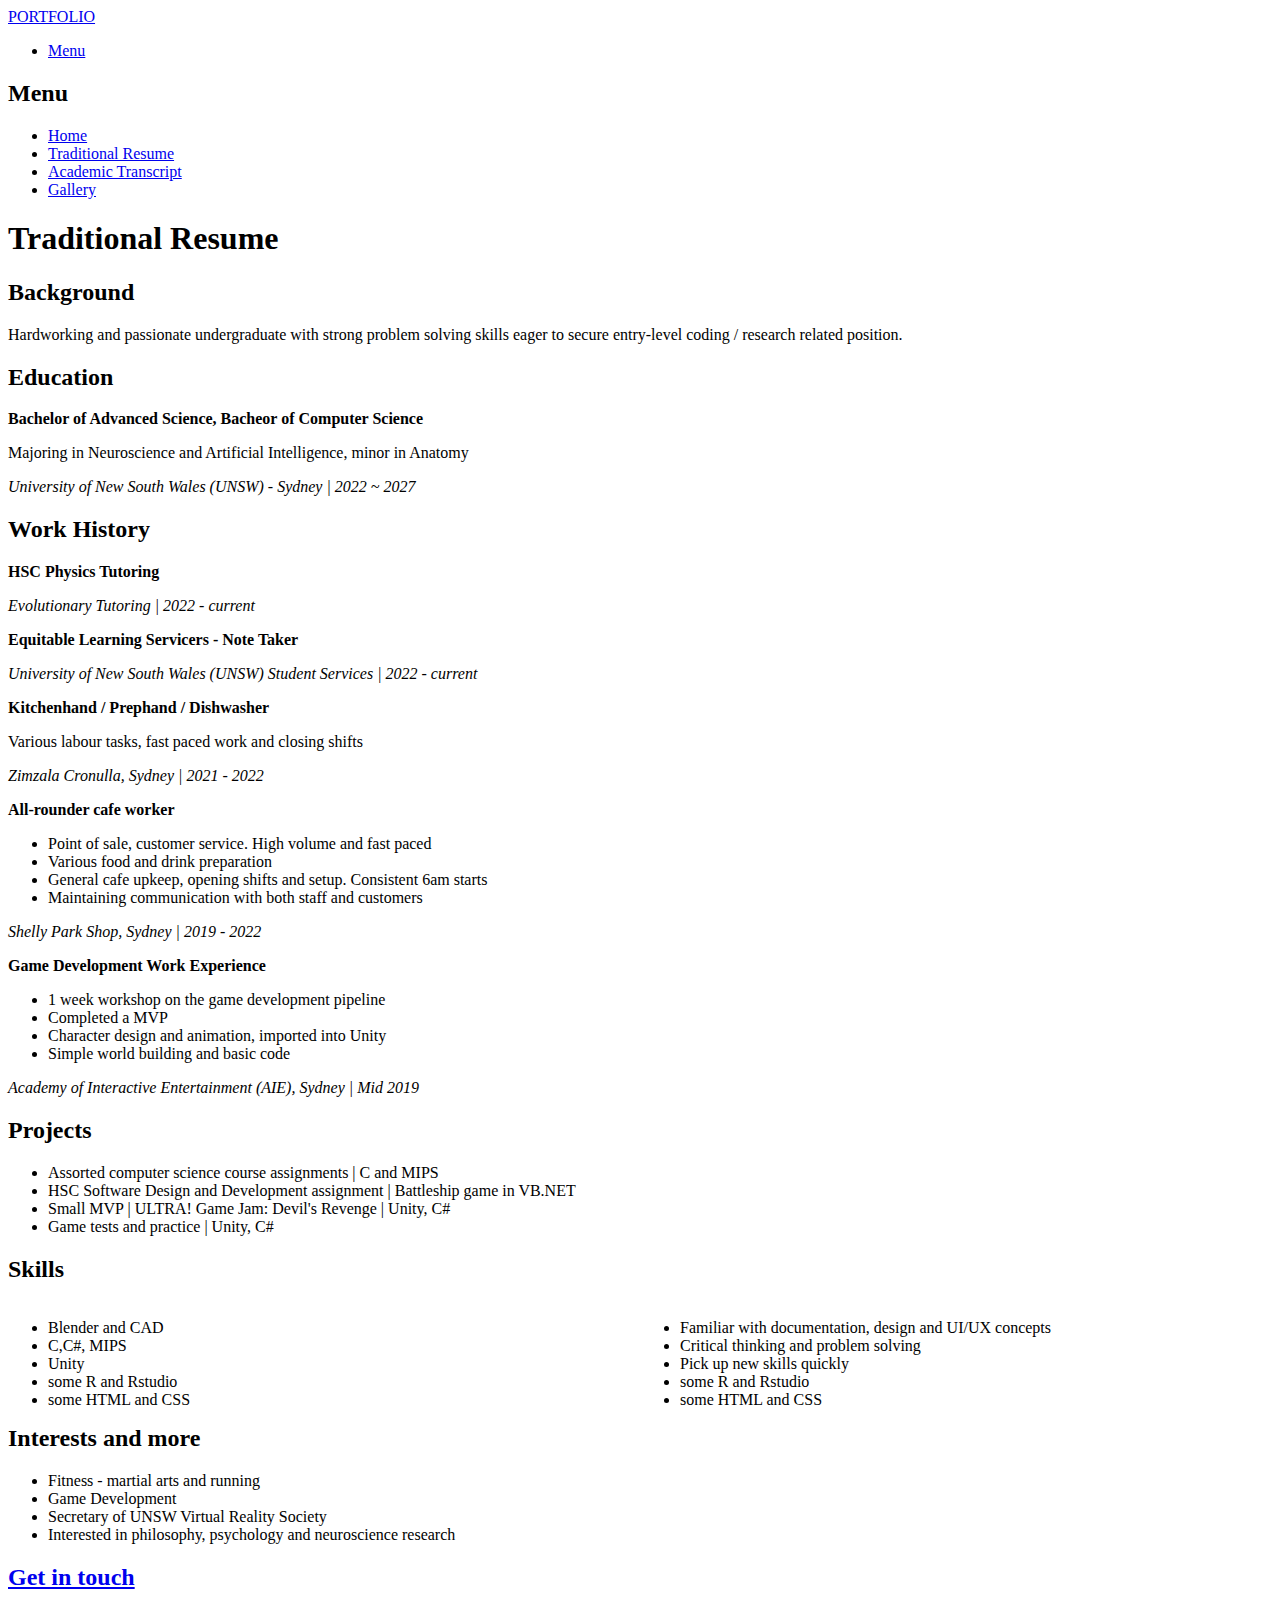
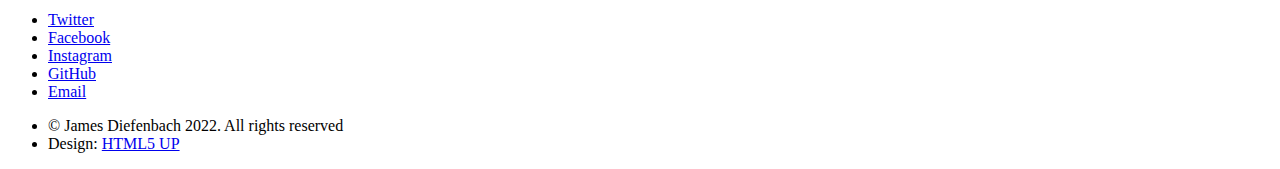
==== Academic.html @ 32513e55 "skills page" ====
<!DOCTYPE HTML>
<!--
	Phantom by HTML5 UP
	html5up.net | @ajlkn
	Free for personal and commercial use under the CCA 3.0 license (html5up.net/license)
-->
<html>
	<head>
		<title>Resume - James Diefenbach</title>
		<meta charset="utf-8" />
		<meta name="viewport" content="width=device-width, initial-scale=1, user-scalable=no" />
		<link rel="stylesheet" href="assets/css/main.css" />

		<noscript><link rel="stylesheet" href="assets/css/noscript.css" /></noscript>
	</head>
	<body class="is-preload">
		<!-- Wrapper -->
			<div id="wrapper">

				<!-- Header -->
					<header id="header">
						<div class="inner">

							<!-- Logo -->
								<a href="index.html" class="logo">
									<span class="symbol"><img src="images/logo.svg" alt="" /></span><span class="title">PORTFOLIO</span>
								</a>

							<!-- Nav -->
								<nav>
									<ul>
										<li><a href="#menu">Menu</a></li>
									</ul>
								</nav>

						</div>
					</header>

				<!-- Menu -->
				<nav id="menu">
					<h2>Menu</h2>
					<ul>
						<li><a href="index.html">Home</a></li>
						<li><a href="Traditional.html">Traditional Resume</a></li>
						<li><a href="Transcript.html">Academic Transcript</a></li>
						<li><a href="Gallery.html">Gallery</a></li>
					</ul>
				</nav>

				<!-- Main -->
					<div id="main">
						<div class="inner">
							<h1>Traditional Resume</h1>
							<h2>Background</h2>
							<p>Hardworking and passionate undergraduate with strong problem solving skills eager to secure entry-level coding / research related position.</p>						
							<h2>Education</h2>
							<div>
								<strong>Bachelor of Advanced Science, Bacheor of Computer Science</strong>
								<p>Majoring in Neuroscience and Artificial Intelligence, minor in Anatomy</p>
								<p><i>University of New South Wales (UNSW) - Sydney | 2022 ~ 2027</i></p>
							</div>
							<p></p>

							<h2>Work History</h2>
							<div>
								<section>
									<strong>HSC Physics Tutoring</strong>
									<p><i>Evolutionary Tutoring | 2022 - current</i></p>
								</section>
								<section>
									<strong>Equitable Learning Servicers - Note Taker</strong>
									<p><i>University of New South Wales (UNSW) Student Services | 2022 - current</i></p>
								</section>
								<section>
									<strong>Kitchenhand / Prephand / Dishwasher</strong>
									<p>Various labour tasks, fast paced work and closing shifts</p>
									<p><i>Zimzala Cronulla, Sydney | 2021 - 2022</i></p>									
								</section>
								<section>
									<strong>All-rounder cafe worker</strong>
									<ul>
										<li>Point of sale, customer service. High volume and fast paced</li>
										<li>Various food and drink preparation</li>
										<li>General cafe upkeep, opening shifts and setup. Consistent 6am starts</li>
										<li>Maintaining communication with both staff and customers</li>
									</ul>
									<p><i>Shelly Park Shop, Sydney | 2019 - 2022</i></p>
								</section>
								<section>
									<strong>Game Development Work Experience</strong>
									<ul>
										<li>1 week workshop on the game development pipeline</li>
										<li>Completed a MVP</li>
										<li>Character design and animation, imported into Unity</li>
										<li>Simple world building and basic code</li>
									</ul>
									<p><i>Academy of Interactive Entertainment (AIE), Sydney | Mid 2019</i></p>
								</section>
								
							</div>
							<p></p>
							
							<h2>Projects</h2>
							<div>
								<ul>
									<li>Assorted computer science course assignments | C and MIPS</li>
									<li>HSC Software Design and Development assignment | Battleship game in VB.NET</li>
									<li>Small MVP | ULTRA! Game Jam: Devil's Revenge | Unity, C# </li>
									<li>Game tests and practice | Unity, C#</li>
								</ul>
							</div>
							<p></p>

							<h2>Skills</h2>
							<div style="width: 50%; float: left;">
								<ul >
									<li>Blender and CAD</li>
									<li>C,C#, MIPS</li>
									<li>Unity</li>
									<li>some R and Rstudio</li>
									<li>some HTML and CSS</li>
								</ul>
								
							</div>
							<div style="width: 50%; float: left;">
								<ul>
									<li>Familiar with documentation, design and UI/UX concepts</li>
									<li>Critical thinking and problem solving</li>
									<li>Pick up new skills quickly</li>
									<li>some R and Rstudio</li>
									<li>some HTML and CSS</li>
								</ul>
							</div>
							<p></p>

							<h2>Interests and more</h2>
							<div>
								<ul>
									<li>Fitness - martial arts and running</li>
									<li>Game Development</li>
									<li>Secretary of UNSW Virtual Reality Society</li>
									<li>Interested in philosophy, psychology and neuroscience research</li>
								</ul>
							</div>
							<p></p>

							
						</div>
					</div>
					
					<footer id="footer">
					<div class="inner">
						<section>
							<a href = "mailto:jamescdiefenbach@gmail.com">
								<h2>Get in touch</h2>
								</a>
							<form method="post" action="#">
								
							
							<ul class="icons">
								<li><a href="#" class="icon brands style2 fa-twitter"><span class="label">Twitter</span></a></li>
								<li><a href="https://www.facebook.com/james.diefenbach.1/" class="icon brands style2 fa-facebook-f"><span class="label">Facebook</span></a></li>
								<li><a href="https://www.instagram.com/james_dief/" class="icon brands style2 fa-instagram"><span class="label">Instagram</span></a></li>
								<li><a href="https://github.com/Tinylad" class="icon brands style2 fa-github"><span class="label">GitHub</span></a></li>
								<li><a href="mailto:jamescdiefenbach@gmail.com" class="icon solid style2 fa-envelope"><span class="label">Email</span></a></li>
							</ul>
							<span></span>
						</section>
						<ul class="copyright">
							<li>&copy; James Diefenbach 2022. All rights reserved</li><li>Design: <a href="http://html5up.net">HTML5 UP</a></li>
						</ul>
					</div>
				</footer>

			</div>

		<!-- Scripts -->
			<script src="assets/js/jquery.min.js"></script>
			<script src="assets/js/browser.min.js"></script>
			<script src="assets/js/breakpoints.min.js"></script>
			<script src="assets/js/util.js"></script>
			<script src="assets/js/main.js"></script>

	</body>
</html>
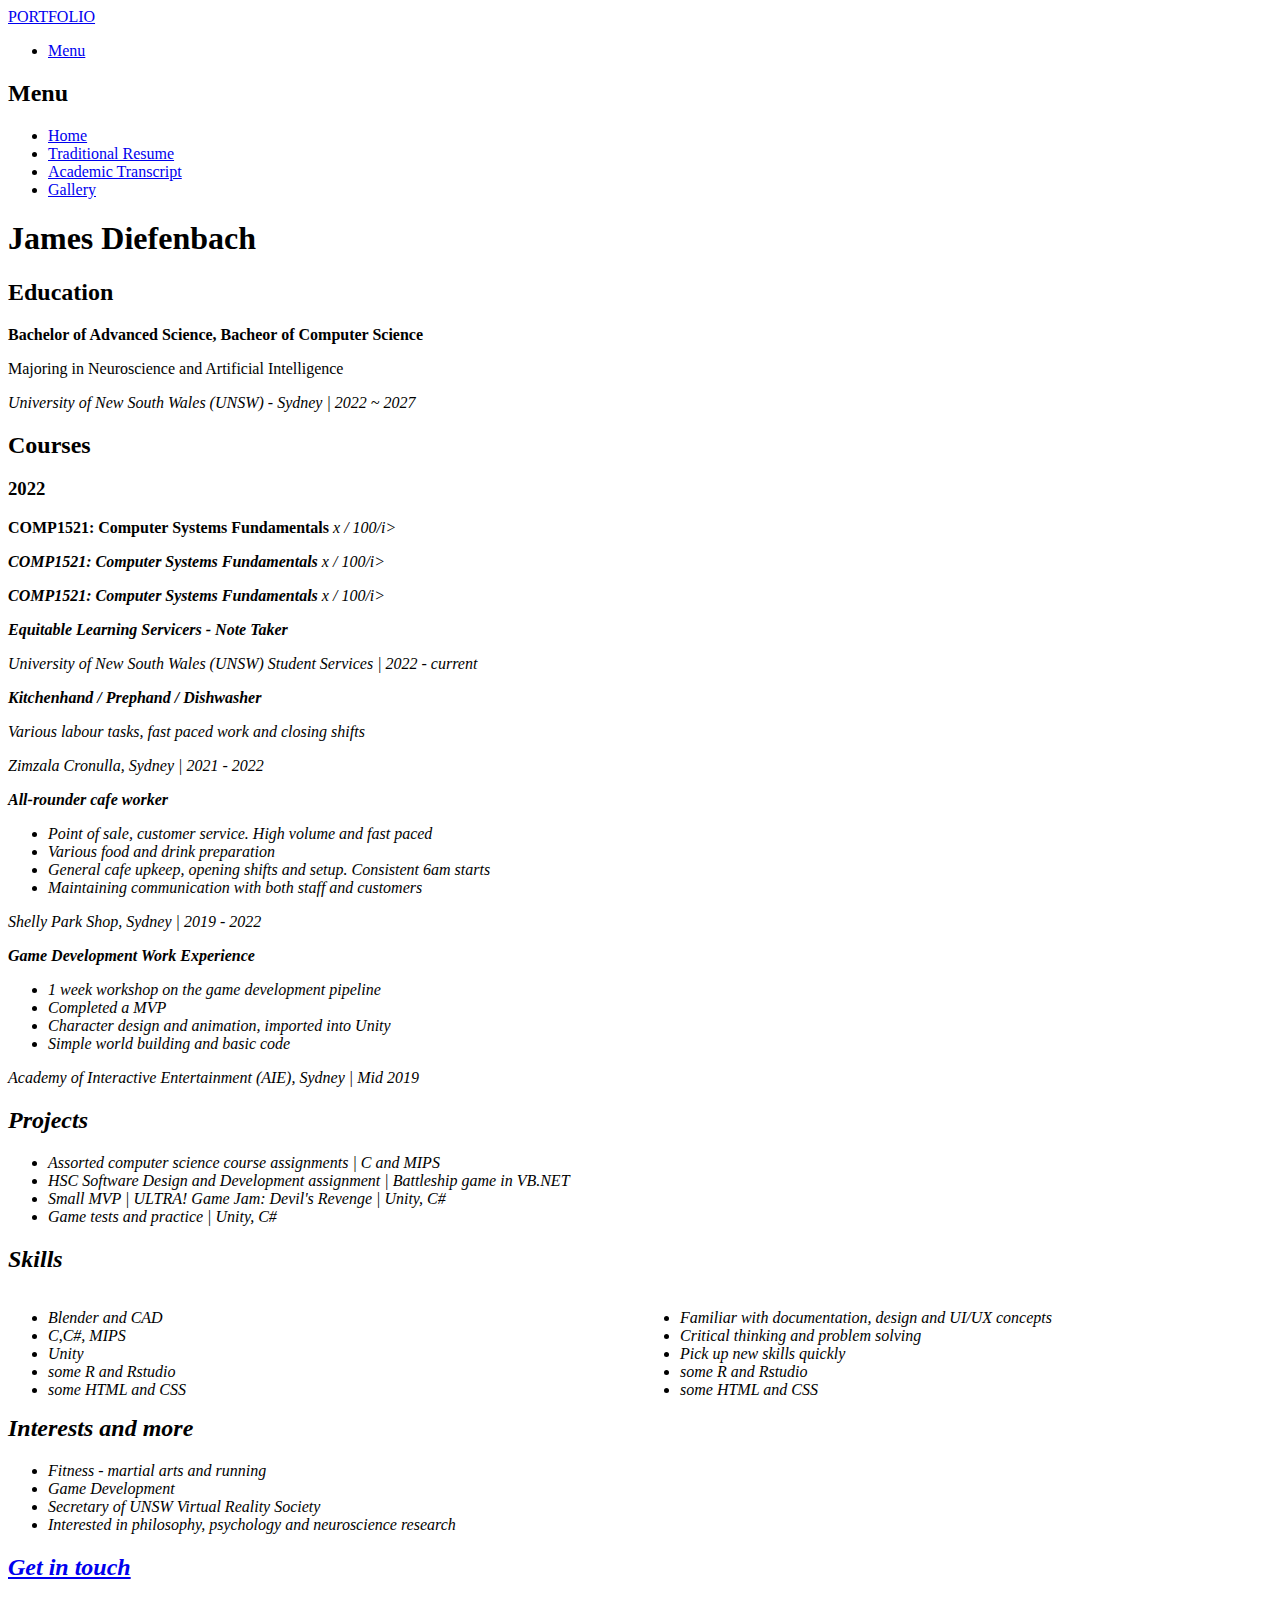
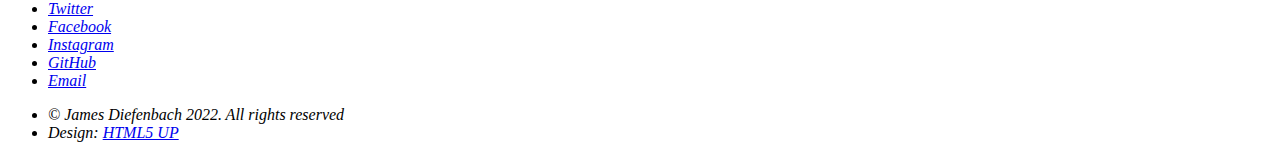
==== commit b98f61a9: "academic transcript" ====
--- a/Academic.html
+++ b/Academic.html
@@ -6,7 +6,7 @@
 -->
 <html>
 	<head>
-		<title>Resume - James Diefenbach</title>
+		<title>Academic - James Diefenbach</title>
 		<meta charset="utf-8" />
 		<meta name="viewport" content="width=device-width, initial-scale=1, user-scalable=no" />
 		<link rel="stylesheet" href="assets/css/main.css" />
@@ -50,24 +50,34 @@
 				<!-- Main -->
 					<div id="main">
 						<div class="inner">
-							<h1>Traditional Resume</h1>
-							<h2>Background</h2>
-							<p>Hardworking and passionate undergraduate with strong problem solving skills eager to secure entry-level coding / research related position.</p>						
+							<h1>James Diefenbach</h1>
 							<h2>Education</h2>
 							<div>
 								<strong>Bachelor of Advanced Science, Bacheor of Computer Science</strong>
-								<p>Majoring in Neuroscience and Artificial Intelligence, minor in Anatomy</p>
+								<p>Majoring in Neuroscience and Artificial Intelligence</p>
 								<p><i>University of New South Wales (UNSW) - Sydney | 2022 ~ 2027</i></p>
 							</div>
 							<p></p>
 
-							<h2>Work History</h2>
+							<h2>Courses</h2>
 							<div>
-								<section>
-									<strong>HSC Physics Tutoring</strong>
-									<p><i>Evolutionary Tutoring | 2022 - current</i></p>
-								</section>
-								<section>
+								<h3>2022</h3>
+								
+								<p>
+									<strong><a>COMP1521: </a>Computer Systems Fundamentals</strong>
+									<i>x / 100/i>
+
+								</p>
+								<p>
+									<strong><a>COMP1521: </a>Computer Systems Fundamentals</strong>
+									<i>x / 100/i>
+
+								</p>
+								<p>
+									<strong><a>COMP1521: </a>Computer Systems Fundamentals</strong>
+									<i>x / 100/i>
+
+								</p>
 									<strong>Equitable Learning Servicers - Note Taker</strong>
 									<p><i>University of New South Wales (UNSW) Student Services | 2022 - current</i></p>
 								</section>
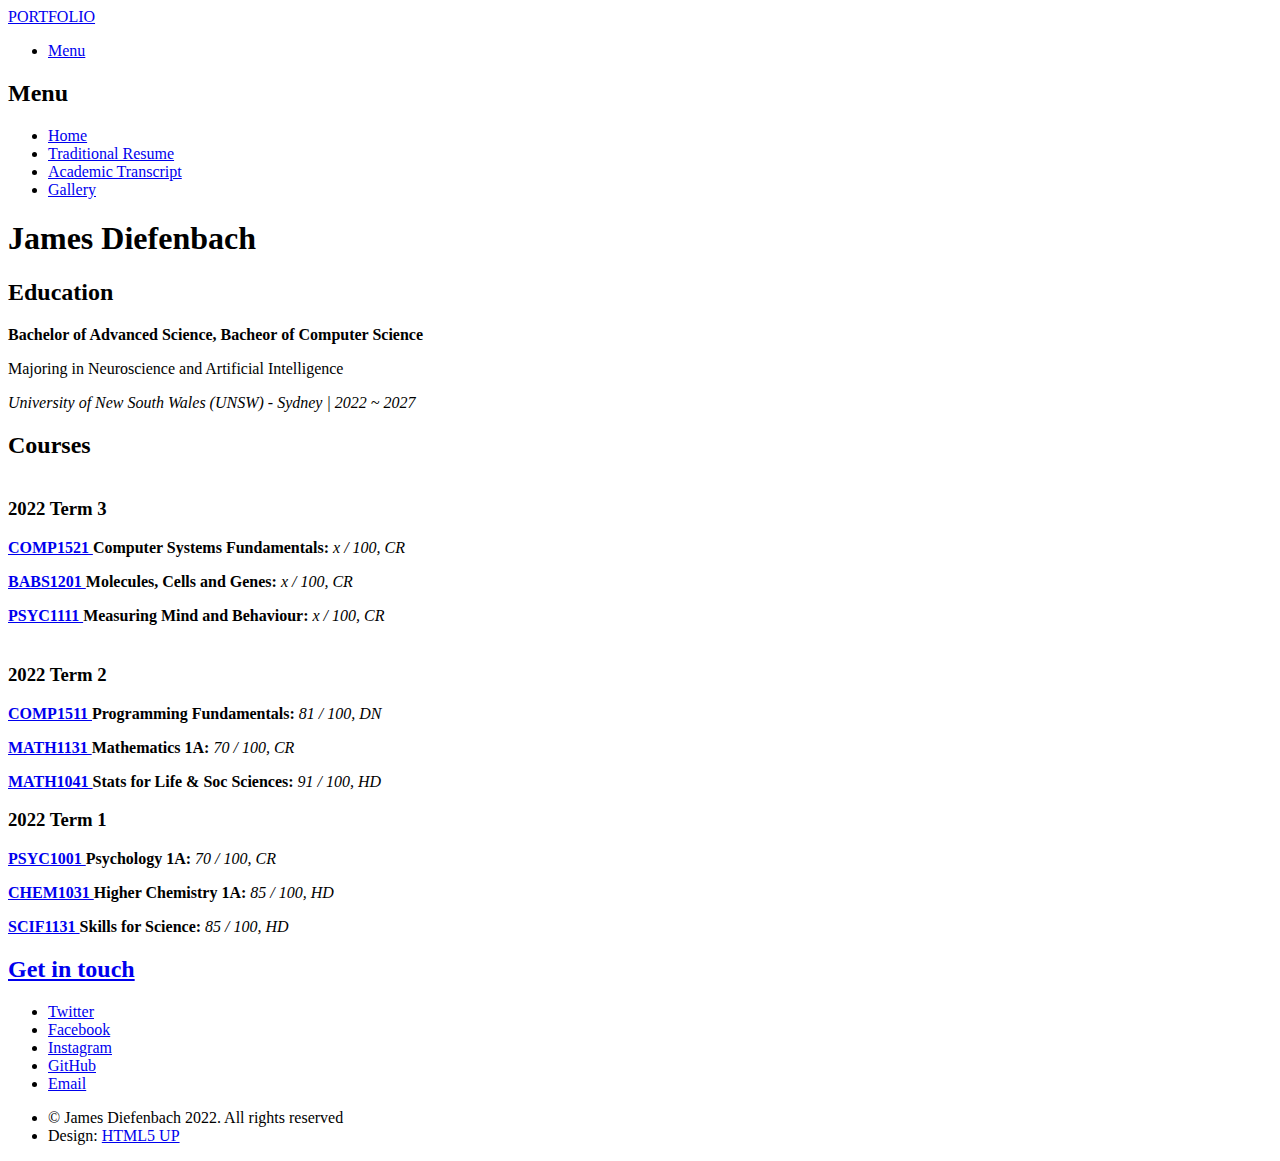
==== commit a2274f93: "cross-page links" ====
--- a/Academic.html
+++ b/Academic.html
@@ -61,99 +61,48 @@
 
 							<h2>Courses</h2>
 							<div>
-								<h3>2022</h3>
-								
-								<p>
-									<strong><a>COMP1521: </a>Computer Systems Fundamentals</strong>
-									<i>x / 100/i>
+								<h3 style="padding-top: 20px">2022 Term 3</h3>
+								<p id="COMP1521">
+									<strong><a href="https://www.handbook.unsw.edu.au/undergraduate/courses/2022/COMP1521">COMP1521 </a>Computer Systems Fundamentals: </strong>
+									<i>x / 100, CR</i>
+								</p>
+								<p id="BABS1201">
+									<strong><a href="https://www.handbook.unsw.edu.au/undergraduate/courses/2022/BABS1201">BABS1201 </a>Molecules, Cells and Genes: </strong>
+									<i>x / 100, CR</i>
+								</p>
+								<p id="PSYC1111">
+									<strong><a href="https://www.handbook.unsw.edu.au/undergraduate/courses/2022/PSYC1111/">PSYC1111 </a>Measuring Mind and Behaviour: </strong>
+									<i>x / 100, CR</i>
+								</p>
 
+								<h3 style="padding-top: 20px">2022 Term 2</h3>
+								<p id="COMP1511">
+									<strong><a href="https://www.handbook.unsw.edu.au/undergraduate/courses/2022/COMP1511">COMP1511 </a>Programming Fundamentals: </strong>
+									<i>81 / 100, DN</i>
 								</p>
-								<p>
-									<strong><a>COMP1521: </a>Computer Systems Fundamentals</strong>
-									<i>x / 100/i>
+								<p id="MATH1131">
+									<strong><a href="https://www.handbook.unsw.edu.au/undergraduate/courses/2022/MATH1131/">MATH1131 </a>Mathematics 1A: </strong>
+									<i>70 / 100, CR</i>
+								</p>
+								<p id="MATH1041">
+									<strong><a href="https://www.handbook.unsw.edu.au/undergraduate/courses/2022/MATH1041/">MATH1041 </a>Stats for Life & Soc Sciences: </strong>
+									<i>91 / 100, HD</i>
+								</p>
 
+								<h3>2022 Term 1</h3>
+								<p id="PSYC1001">
+									<strong><a href="https://www.handbook.unsw.edu.au/undergraduate/courses/2022/PSYC1001/">PSYC1001 </a>Psychology 1A: </strong>
+									<i>70 / 100, CR</i>
 								</p>
-								<p>
-									<strong><a>COMP1521: </a>Computer Systems Fundamentals</strong>
-									<i>x / 100/i>
-
+								<p id="CHEM1031">
+									<strong><a href="https://www.handbook.unsw.edu.au/undergraduate/courses/2022/CHEM1031/">CHEM1031 </a>Higher Chemistry 1A: </strong>
+									<i>85 / 100, HD</i>
 								</p>
-									<strong>Equitable Learning Servicers - Note Taker</strong>
-									<p><i>University of New South Wales (UNSW) Student Services | 2022 - current</i></p>
-								</section>
-								<section>
-									<strong>Kitchenhand / Prephand / Dishwasher</strong>
-									<p>Various labour tasks, fast paced work and closing shifts</p>
-									<p><i>Zimzala Cronulla, Sydney | 2021 - 2022</i></p>									
-								</section>
-								<section>
-									<strong>All-rounder cafe worker</strong>
-									<ul>
-										<li>Point of sale, customer service. High volume and fast paced</li>
-										<li>Various food and drink preparation</li>
-										<li>General cafe upkeep, opening shifts and setup. Consistent 6am starts</li>
-										<li>Maintaining communication with both staff and customers</li>
-									</ul>
-									<p><i>Shelly Park Shop, Sydney | 2019 - 2022</i></p>
-								</section>
-								<section>
-									<strong>Game Development Work Experience</strong>
-									<ul>
-										<li>1 week workshop on the game development pipeline</li>
-										<li>Completed a MVP</li>
-										<li>Character design and animation, imported into Unity</li>
-										<li>Simple world building and basic code</li>
-									</ul>
-									<p><i>Academy of Interactive Entertainment (AIE), Sydney | Mid 2019</i></p>
-								</section>
-								
+								<p id="SCIF1131">
+									<strong><a href="https://www.handbook.unsw.edu.au/undergraduate/courses/2022/SCIF1131/">SCIF1131 </a>Skills for Science: </strong>
+									<i>85 / 100, HD</i>
+								</p>
 							</div>
-							<p></p>
-							
-							<h2>Projects</h2>
-							<div>
-								<ul>
-									<li>Assorted computer science course assignments | C and MIPS</li>
-									<li>HSC Software Design and Development assignment | Battleship game in VB.NET</li>
-									<li>Small MVP | ULTRA! Game Jam: Devil's Revenge | Unity, C# </li>
-									<li>Game tests and practice | Unity, C#</li>
-								</ul>
-							</div>
-							<p></p>
-
-							<h2>Skills</h2>
-							<div style="width: 50%; float: left;">
-								<ul >
-									<li>Blender and CAD</li>
-									<li>C,C#, MIPS</li>
-									<li>Unity</li>
-									<li>some R and Rstudio</li>
-									<li>some HTML and CSS</li>
-								</ul>
-								
-							</div>
-							<div style="width: 50%; float: left;">
-								<ul>
-									<li>Familiar with documentation, design and UI/UX concepts</li>
-									<li>Critical thinking and problem solving</li>
-									<li>Pick up new skills quickly</li>
-									<li>some R and Rstudio</li>
-									<li>some HTML and CSS</li>
-								</ul>
-							</div>
-							<p></p>
-
-							<h2>Interests and more</h2>
-							<div>
-								<ul>
-									<li>Fitness - martial arts and running</li>
-									<li>Game Development</li>
-									<li>Secretary of UNSW Virtual Reality Society</li>
-									<li>Interested in philosophy, psychology and neuroscience research</li>
-								</ul>
-							</div>
-							<p></p>
-
 							
 						</div>
 					</div>
